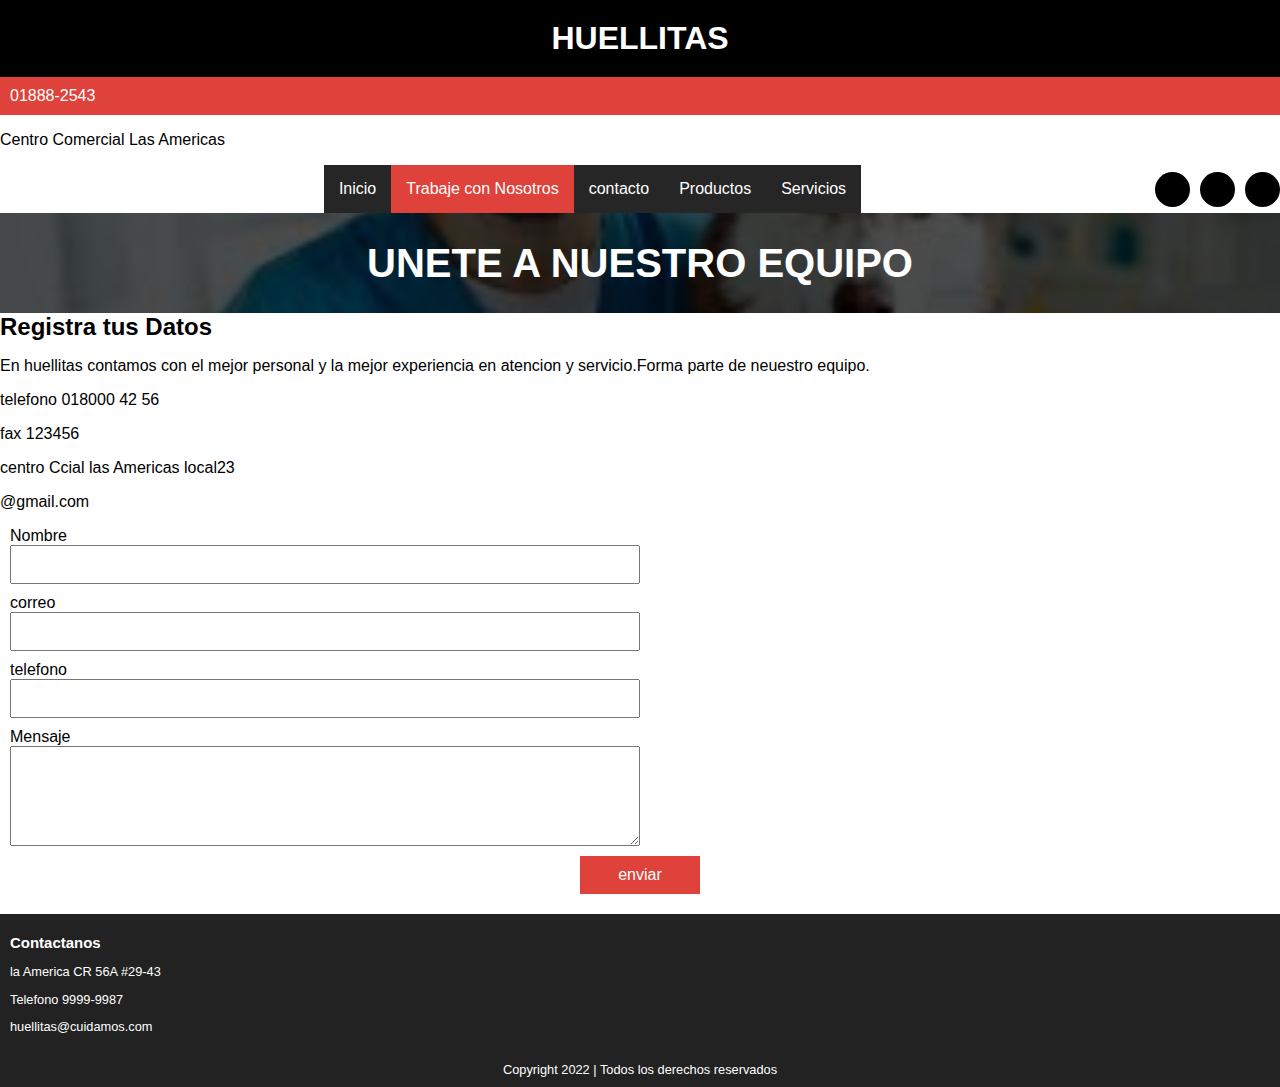
==== nosot.html @ d734a7d4 "se agrega el proyecto" ====
<!DOCTYPE HTML>
<html lang="es">
<head> 
<meta charset="UTF-8">	
<title>Nosotros|Huellitas</title>
<meta name="viewport" content="width=device-width, user-scalable=yes, initial-scale=1.0, maximun-scale=3.0, minimun-scale=1.0">
<link rel="stylesheet"  href="css/estilos.css">
<link rel="stylesheet"  href="css/ntros.css">
<link href="https://file.myfontastic.com/3E5wdVxcivixeTpiFSJR28/icons.css" rel="stylesheet">

<body>
 <header class="main-header">
 	 <div class="container container--flex">
       <div class="logo-container column column--50">
       <h1 class="logo">HUELLITAS</h1>
       </div>
       <div class="main-header_contactInfo column column--50">
        <p class="main-header_contactInfo_phone">
        <span class="icon-phone">01888-2543</span>
       </p>
         <p class="main-header_contactInfo_address>
         <span class="icon-location">Centro Comercial Las Americas</span>
         </p>
     </div>
    </div> 
 </header>

 <nav class="main-nav">
    
 	<div class="container container--flex">
        <span class="icon-menu" id="btn-menu"></span>
      <ul class="menu" id="menu">
		<li class="menu_item"> <a href="index.html" class="menu_link">Inicio</a></li>
		<li class="menu_item"> <a href="nosot.html" class="menu_link menu_link--select">Trabaje con Nosotros</a></li>
		<li class="menu_item"> <a href="contacto.html" class="menu_link">contacto</a></li>
		<li class="menu_item"> <a href="productos.html" class="menu_link">Productos</a></li>
		<li class="menu_item"> <a href="servicios.html" class="menu_link">Servicios</a></li>
	  </ul>
      <div class="social-icon">
        <a href=""social-icon_link><span class="icon-facebook"></span>
        </a>   
        <a href=""social-icon_link><span class="icon-twitter"></span>
        </a>
        <a href=""social-icon_link><span class="icon-mail"></span>
        </a> 
       </div>       
	</div> 
</nav>

<section class="banner">
	<img src="img/med.jpg" alt="" class="ban_img">
	<div class="banner_content">UNETE A NUESTRO EQUIPO</div>
</section>

<main class="main"> 
  <section class="group information"> 
  <h2 class="group_title">Registra tus Datos</h2> 
  <div class="container container--flex"> 
    <div class="contact-information column column--50"> 
              <p class="column_txt">En huellitas contamos con el mejor personal y la mejor experiencia en atencion y servicio.Forma parte de neuestro equipo. </p>  
        <p class="column_txt"><span class="icon-phone"></span>telefono 018000 42 56</p>
        <p class="column_txt"><span class="icon-phone"></span>fax 123456</p> 
        <p class="column_txt"><span class="icon-location"></span>centro Ccial las Americas local23</p>
         <p class="column_txt"><span class="icon-mail"></span>@gmail.com</p>
     </div>  

      <form action="" method="post" class="formulario column column--50">
       <label for=""  class="formulario_label">Nombre</label>
        <input type="text" class="formulario_input-txt" name="nombre"> 
        <label for=""  class="formulario_label">correo</label>
        <input type="text" class="formulario_input-txt" name="correo">
        <label for=""  class="formulario_label">telefono</label>
        <input type="text" class="formulario_input-txt" name="telefono">
        <label for=""  class="formulario_label">Mensaje</label>
        <textarea name="mensaje" id="" cols="30" rows="30" class="formulario_textarea">
        </textarea>
        <input type="submit" class="btn formulario_btn" value="enviar">
      </form>
</div>
  </section> 
</main>


<footer class= "main-footer">
  <div class="container container--flex">
  <div class="column column--33">
    <h3 class="column_title">Contactanos</h3> 	   
    <p class="column_txt">la America CR 56A #29-43</p>
    <p class="column_txt">Telefono 9999-9987</p>
    <p class="column_txt">huellitas@cuidamos.com</p>		
   </div>
   <p class="copy">Copyright 2022 | Todos los derechos reservados</p>
  </div>
</footer>
</body>
</html>
---- css/estilos.css ----
@import url('https://fonts.googleapis.com/css?family=Monserrat:400,700|Pacifico');
* {
	box-sizing: border-box;
}
	
body {
	font-family: 'Monserrat', sans-serif;
	margin:0;
}

/*---estilos----basicos------*/


img {
	display: block;
	width: 100%;
	max-width:  100%;
}

h1,h2,h3,h4,h5,h6 {
	margin: 0;
}

.container {
	width: 100%;
	margin: auto;
}

.container--flex {
	display: flex;
	flex-wrap: wrap;
	justify-content: space-between;
	align-items: center;
}

.column {
	width: 100%;
}


/*---estilo_header-----------------*/
.main-header {
	width: 100%;	
}

h1 {	
	
	text-align: center;
	color: white;
	padding: 20px;
	background-color: black;
}
.main-header_contactInfo_phone{
background:#DE423A ;
color: white;
margin: 0 auto;
padding: 10px;
}

.main-header_contactInfo_address{
	padding: 10px;
	margin: 0;
}
.main[class*="icon-"]:before {
position: reltive;
top: 2px;
right: 5px;
}


/*----estilo_Menu------*/
.main-nav{
	width: 100%;
	position: relative;
	z-index: 2000;
	padding: 10px;
}
.icon-menu{
	display: block;
	color: white;
	border: 1px solid white;
	border-radius: 3px;
	width: 40px;
	height: 40px;
	line-height: 42px;
	text-align: center;
	cursor: pointer;
	font-size: 1.5em;
}

.social-icon{
	display: flex;
	justify-content: space-between;
}
.social-icon [class*="icon-"]{
	color: white;
	margin-left: 10px;
	display: flex;
	justify-content: center;
	font-size: 1.3em;
	width: 35px;
	height: 35px;
	background: black;
	border-radius:50%;
	
}
.social-icon_link {
	text-decoration: none;
}
.menu {
	position: absolute;
	top: 60px;
	left: 0;
	width: 100%;
	background: rgba(0,0,0,.85);
	padding: 0;
	margin: 0;
	list-style: none;
	text-align: center;
	}

.menu_link {
   display: block;
	padding: 15px;
	color: white;
	text-decoration: none;

}

.menu_link:hover {
	background: #DE423A;
}

.menu_link--select {
	background: #DE423A;
}

/*-------estilo_banner-----*/
.banner{
	margin-top: -55x;
	position: relative;
}
.banner:before {
content: '';
position: absolute;
width: 100%;
height: 100%;
background: rgba(0,0,0,0.7);
z-index: 1000;
top: 0;
}

.banner_img{
	width: 80%;
	height: 80%;
	object-fit: cover;
}

.banner_content {
	width: 90%;
	color: white;
	text-align: center;
	position: absolute;
	z-index: 1500;
	top: 50%;
	left: 50%;
	transform: translateX(-50%)translateY(-50%);
	font-size: 1.5em;
	font-weight:bold ;
}
/*-------------------------estilodelfooter--------------------------*/
.main-footer{
	background: #222;
	color:  white;
	padding: 10px;
	padding-top: 20px;
	font-size: .8em;
}
.copy{
	text-align: center;
	margin: auto;
	margin-top: 15px;
}
.main-nav {	
	padding: 0px;
}
.banner_content{
	font-size: 2.5em;
}

.menu {
	position: static;
	display: flex;
	height: auto;
	width: auto;
}
.group--color .container{
	background: #DE423A;
	color: white;
	padding: 10px;
	text-align: center; 
}

@media screen and(min-width:480px) {
.logo{
	color: white;
}

.main-header_contactInfo{
	text-align: right;
}
.banner{
	margin-top: -200px;
	z-index: -1000;
}

.main-header_contactInfo_phone{
	background: none;
}
.main-header_contactInfo_address{
	color: white;
}
.column--50{
	width: 49%;
}
.main-nav{
	background: rgba(0, 0, 0, 0.85);
}
}
---- css/ntros.css ----
.contac-information{
	padding: 10px;
	padding-top: 0;
	margin-bottom: 30px;
	border-bottom: 1px solid #DE423A;
} 

.ban_img{
	width: 100;
	height: 100px;
	object-fit: cover;
}
.contac-information .column_title{
font-family: 'Pacifico';
font-weight: 100;
}
.contac-information[class*="icon"]{
	font-size: 1.3em;
	margin-right: 7px;
	position: relative;
	top: 5px;
}

.formulario {
	padding: 10px;
	padding-top: 0;
}
.formulario_label, .formulario_input-txt, .formulario_textarea{
	display: block;
	width: 50%;


}

.formulario_input-txt{
	padding: 10px;
	margin-bottom: 10px;
	align-items: center;
}

.formulario_textarea{
	min-height: 50px;
	min-width: 50%;
	max-width: 50%;
	max-height: 100px;
}
.formulario_btn{
	border: none;
	font-size: 1em;

}

@media screen and (min-width: 480px){
	.contact .container--flex{
		align-items: flex-start;
	}
.contac-information p{
	font-size: .75em;
}	
.contac-information {
	border-right: 1px solid #DE423A;
	border-bottom: none;

}
}
@media screen and(min-width:768px){
	.contac-information p{
		font-size: 1em;
	}
	.contac-information .column_title{
		font-size: 1.5em;
	}

}
.btn{
	display: block;
	text-align: center;
	text-decoration: none;
	width: 120px;
	background: #DE423A;
	color: white;
	padding: 10px;
	margin: 10px auto;
}
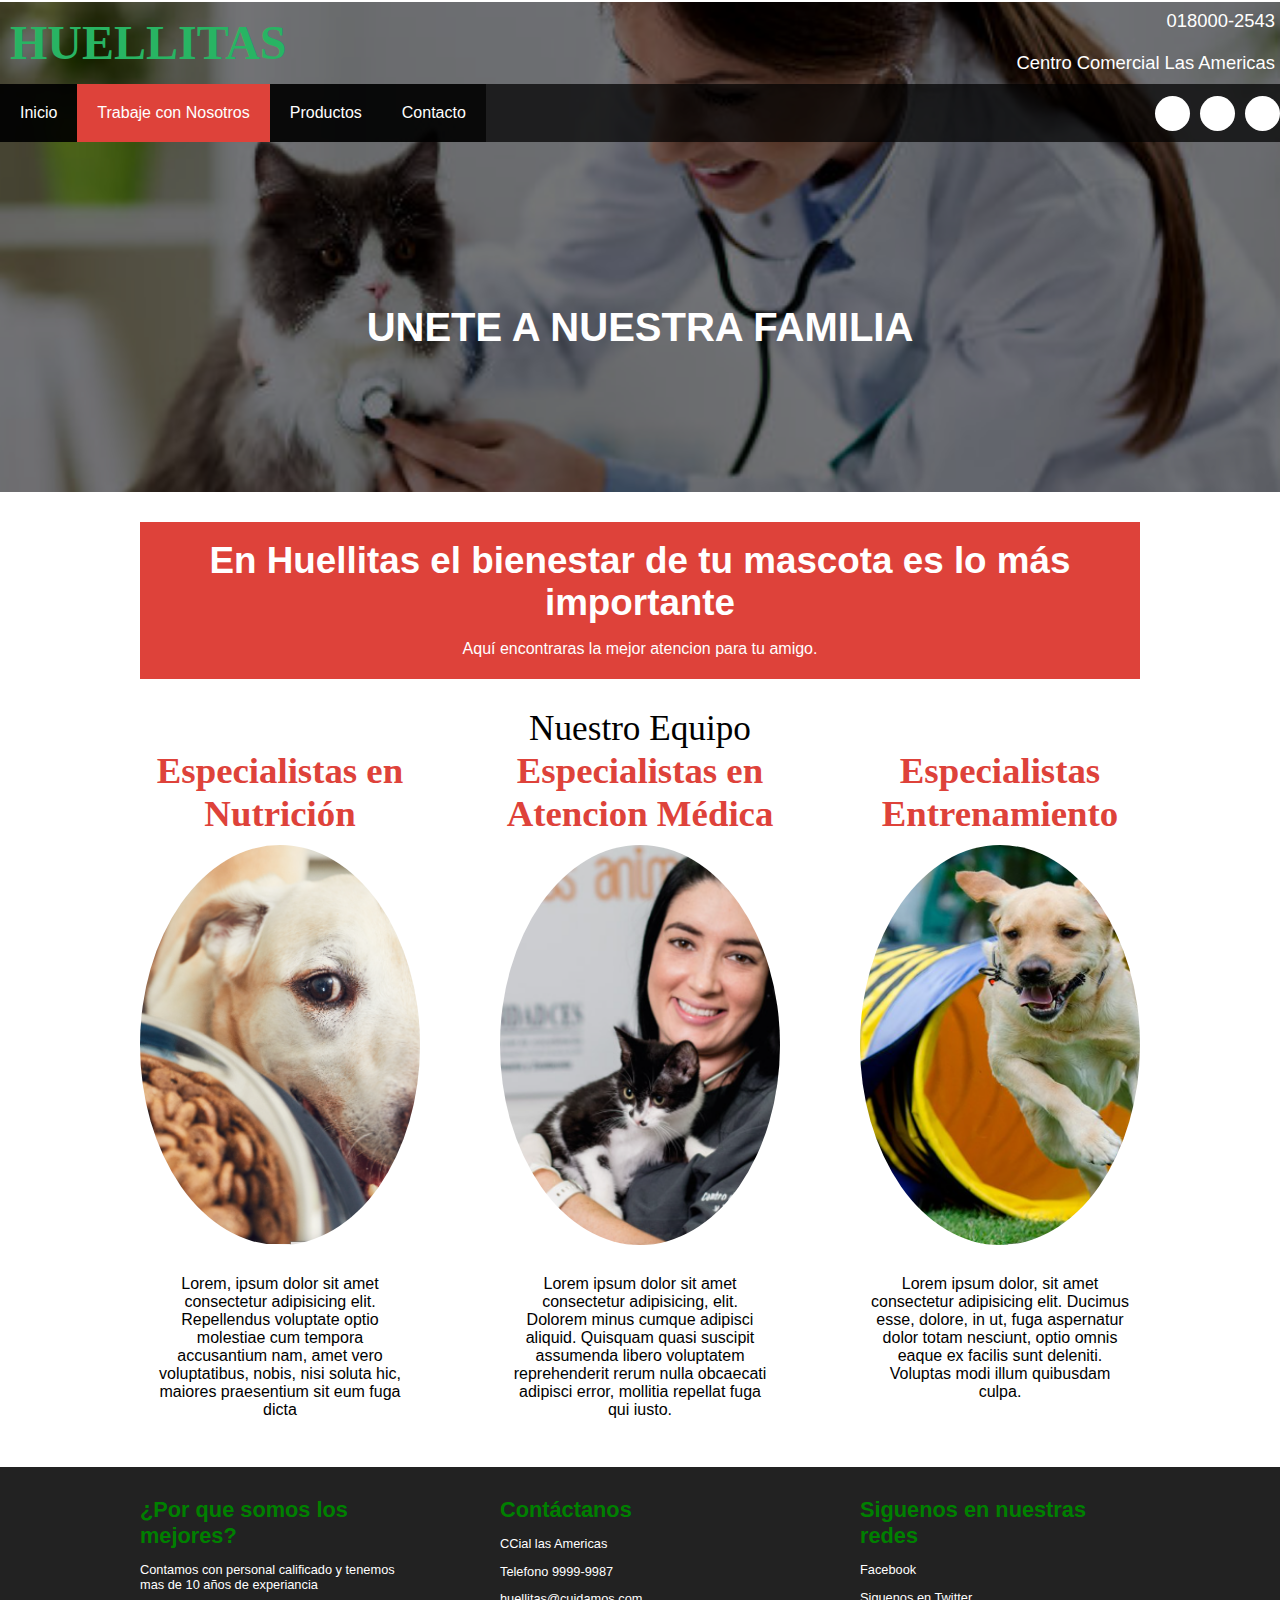
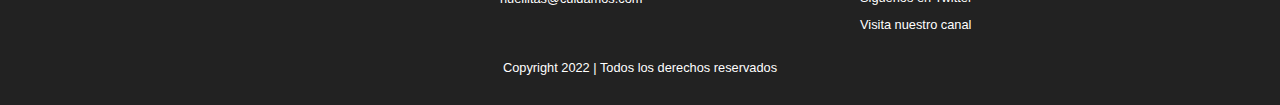
==== commit 9cb1cb76: "Se agregan cambios" ====
--- a/nosot.html
+++ b/nosot.html
@@ -1,24 +1,25 @@
 <!DOCTYPE HTML>
 <html lang="es">
 <head> 
-<meta charset="UTF-8">	
-<title>Nosotros|Huellitas</title>
+<meta charset="UTF-8">  
+<title>Nosotros| Huellitas</title>
 <meta name="viewport" content="width=device-width, user-scalable=yes, initial-scale=1.0, maximun-scale=3.0, minimun-scale=1.0">
 <link rel="stylesheet"  href="css/estilos.css">
 <link rel="stylesheet"  href="css/ntros.css">
 <link href="https://file.myfontastic.com/3E5wdVxcivixeTpiFSJR28/icons.css" rel="stylesheet">
+</head>
 
 <body>
  <header class="main-header">
- 	 <div class="container container--flex">
+   <div class="container--flex">
        <div class="logo-container column column--50">
        <h1 class="logo">HUELLITAS</h1>
        </div>
        <div class="main-header_contactInfo column column--50">
         <p class="main-header_contactInfo_phone">
-        <span class="icon-phone">01888-2543</span>
+        <span class="icon-phone">018000-2543</span>
        </p>
-         <p class="main-header_contactInfo_address>
+         <p class="main-header_contactInfo_address">
          <span class="icon-location">Centro Comercial Las Americas</span>
          </p>
      </div>
@@ -26,71 +27,82 @@
  </header>
 
  <nav class="main-nav">
-    
- 	<div class="container container--flex">
-        <span class="icon-menu" id="btn-menu"></span>
+   <div class="container--flex">
+        <span class="icon-menu" id="btnmenu"></span>
       <ul class="menu" id="menu">
-		<li class="menu_item"> <a href="index.html" class="menu_link">Inicio</a></li>
-		<li class="menu_item"> <a href="nosot.html" class="menu_link menu_link--select">Trabaje con Nosotros</a></li>
-		<li class="menu_item"> <a href="contacto.html" class="menu_link">contacto</a></li>
-		<li class="menu_item"> <a href="productos.html" class="menu_link">Productos</a></li>
-		<li class="menu_item"> <a href="servicios.html" class="menu_link">Servicios</a></li>
-	  </ul>
+    <li class="menu_item"> <a href="index.html" class="menu_link">Inicio</a></li>
+    <li class="menu_item"> <a href="nosot.html" class="menu_link menu_link--select">Trabaje con Nosotros</a></li> 
+    <li class="menu_item"> <a href="prod.html" class="menu_link">Productos</a></li>
+    <li class="menu_item"> <a href="contact.html" class="menu_link">Contacto</a></li>
+    </ul>
       <div class="social-icon">
-        <a href=""social-icon_link><span class="icon-facebook"></span>
-        </a>   
-        <a href=""social-icon_link><span class="icon-twitter"></span>
-        </a>
-        <a href=""social-icon_link><span class="icon-mail"></span>
-        </a> 
-       </div>       
-	</div> 
+        <a href="" class="social-icon_link"><span class="icon-facebook"></span></a>   
+        <a href="" class="social-icon_link"><span class="icon-twitter"></span></a>
+        <a href="" class="social-icon_link"><span class="icon-mail"></span></a> 
+      </div>       
+  </div> 
 </nav>
 
 <section class="banner">
-	<img src="img/med.jpg" alt="" class="ban_img">
-	<div class="banner_content">UNETE A NUESTRO EQUIPO</div>
+  <img src="img/prodt/medico.png" alt="" class="banner_img"></img>
+  <div class="banner_content">UNETE A NUESTRA FAMILIA</div>
 </section>
 
-<main class="main"> 
-  <section class="group information"> 
-  <h2 class="group_title">Registra tus Datos</h2> 
-  <div class="container container--flex"> 
-    <div class="contact-information column column--50"> 
-              <p class="column_txt">En huellitas contamos con el mejor personal y la mejor experiencia en atencion y servicio.Forma parte de neuestro equipo. </p>  
-        <p class="column_txt"><span class="icon-phone"></span>telefono 018000 42 56</p>
-        <p class="column_txt"><span class="icon-phone"></span>fax 123456</p> 
-        <p class="column_txt"><span class="icon-location"></span>centro Ccial las Americas local23</p>
-         <p class="column_txt"><span class="icon-mail"></span>@gmail.com</p>
+<main class="main">
+  <section class="group group--color">
+    <div class="container">
+      <h2 class="main_title">En Huellitas el bienestar de tu mascota es lo más importante</h2> 
+        <p class="main_txt">Aquí encontraras la mejor atencion para tu amigo.</p>
+      </div>
+  </section>
+
+  <section class="group out-team"> 
+    <h2 class="group_title">Nuestro Equipo</h2>
+    <div class="container container--flex">
+      <div class="column column--33">
+      <h3 class="our-team_title">Especialistas en Nutrición</h3> 
+      <img src="img/nutric.png" alt="" class="our-team_img">
+      <p class="our-team_txt">Lorem, ipsum dolor sit amet consectetur adipisicing elit. Repellendus voluptate optio molestiae cum tempora accusantium nam, amet vero voluptatibus, nobis, nisi soluta hic, maiores praesentium sit eum fuga dicta </p>
+      </div>
+      <div class="column column--33">
+      <h3 class="our-team_title">Especialistas en Atencion Médica</h3> 
+      <img src="img/atencion.png" alt="" class="our-team_img">
+      <p class="our-team_txt">Lorem ipsum dolor sit amet consectetur adipisicing, elit. Dolorem minus cumque adipisci aliquid. Quisquam quasi suscipit assumenda libero voluptatem reprehenderit rerum nulla obcaecati adipisci error, mollitia repellat fuga qui iusto.</p>
+      </div>
+      <div class="column column--33">
+      <h3 class="our-team_title">Especialistas Entrenamiento</h3> 
+       <img src="img/entren.png" alt="" class="our-team_img">
+      <p class="our-team_txt">Lorem ipsum dolor, sit amet consectetur adipisicing elit. Ducimus esse, dolore, in ut, fuga aspernatur dolor totam nesciunt, optio omnis eaque ex facilis sunt deleniti. Voluptas modi illum quibusdam culpa.</p>
+      </div>  
      </div>  
 
-      <form action="" method="post" class="formulario column column--50">
-       <label for=""  class="formulario_label">Nombre</label>
-        <input type="text" class="formulario_input-txt" name="nombre"> 
-        <label for=""  class="formulario_label">correo</label>
-        <input type="text" class="formulario_input-txt" name="correo">
-        <label for=""  class="formulario_label">telefono</label>
-        <input type="text" class="formulario_input-txt" name="telefono">
-        <label for=""  class="formulario_label">Mensaje</label>
-        <textarea name="mensaje" id="" cols="30" rows="30" class="formulario_textarea">
-        </textarea>
-        <input type="submit" class="btn formulario_btn" value="enviar">
-      </form>
-</div>
-  </section> 
+  </section>
+
 </main>
 
 
-<footer class= "main-footer">
+ <footer class= "main-footer">
   <div class="container container--flex">
   <div class="column column--33">
-    <h3 class="column_title">Contactanos</h3> 	   
-    <p class="column_txt">la America CR 56A #29-43</p>
+    <h2 class="column_title">¿Por que somos los mejores?</h2>      
+    <p class="column_txt">Contamos con personal calificado y 
+    tenemos mas de 10 años de experiancia </p>
+  </div>
+  <div class="column column--33">
+    <h2 class="column_title">Contáctanos</h2>
+    <p class="column_txt">CCial las Americas</p>
     <p class="column_txt">Telefono 9999-9987</p>
-    <p class="column_txt">huellitas@cuidamos.com</p>		
+    <p class="column_txt">huellitas@cuidamos.com</p>    
+  </div>
+   <div class="column  column--33">
+    <h2 class="column_title">Siguenos en nuestras redes</h2>
+    <p class="column_txt"><a href="" class="icon-facebook">Facebook</a></p>
+    <p class="column_txt"><a href="" class="icon-twitter">Siguenos en Twitter</a></p>
+    <p class="column_txt"><a href="" class="icon-youtobe">Visita nuestro canal</a></p>    
    </div>
    <p class="copy">Copyright 2022 | Todos los derechos reservados</p>
   </div>
 </footer>
+<script type="text/javascript" src="js/menu.js"></script>
 </body>
 </html>--- a/css/estilos.css
+++ b/css/estilos.css
@@ -1,3 +1,7 @@
+
+
+/*Estos estilos son adaptables a distintos tipos de dispositivos(responsive ) espcifica/ 
+aplicaran con anchos de pantalla de 480px-768px y 1024px en adelante*/
 @import url('https://fonts.googleapis.com/css?family=Monserrat:400,700|Pacifico');
 * {
 	box-sizing: border-box;
@@ -10,22 +14,26 @@
 
 /*---estilos----basicos------*/
 
-
+/* Estilos generales para las imágenes */
 img {
 	display: block;
 	width: 100%;
 	max-width:  100%;
-}
-
+	margin: auto;
+
+}
+/* Estilos generales para títulos de diferentes niveles */
 h1,h2,h3,h4,h5,h6 {
 	margin: 0;
 }
 
+/* Estilos generales para un contenedor que abarca todo el ancho */
 .container {
 	width: 100%;
 	margin: auto;
 }
 
+/* Estilos generales para un contenedor con elementos flexibles */
 .container--flex {
 	display: flex;
 	flex-wrap: wrap;
@@ -33,48 +41,58 @@
 	align-items: center;
 }
 
+/* Estilos para las columnas en el pie de página */
 .column {
 	width: 100%;
 }
 
 
-/*---estilo_header-----------------*/
+/*------------estilo_header-----------------*/
+/* Estilos para el encabezado de la página */
 .main-header {
 	width: 100%;	
 }
-
-h1 {	
-	
-	text-align: center;
-	color: white;
-	padding: 20px;
-	background-color: black;
-}
-.main-header_contactInfo_phone{
+/* Estilos para el logotipo en el encabezado */
+.logo {	
+	font-size: 1.8em;
+	color: brown;
+	padding: 10px ;
+	font-family: ;/*opcional cambiar el estilo de fuente para el texto*/
+	font-weight: 100%;
+}
+
+/* Estilos para la información de contacto en el encabezado */
+.main-header_contactInfo_phone {
 background:#DE423A ;
 color: white;
 margin: 0 auto;
 padding: 10px;
-}
-
+
+}
+/* Estilos para la dirección en la información de contacto en el encabezado */
 .main-header_contactInfo_address{
-	padding: 10px;
-	margin: 0;
-}
-.main[class*="icon-"]:before {
-position: reltive;
+padding: 10px;
+margin: 0;
+
+}
+
+.main [class*="icon-"]:before {
+position: relative;
 top: 2px;
 right: 5px;
 }
 
 
 /*----estilo_Menu------*/
-.main-nav{
+/* Estilos para el menú de navegación */
+.main-nav {
 	width: 100%;
 	position: relative;
 	z-index: 2000;
 	padding: 10px;
 }
+
+/* Estilos para el ícono del menú */
 .icon-menu{
 	display: block;
 	color: white;
@@ -87,75 +105,92 @@
 	cursor: pointer;
 	font-size: 1.5em;
 }
-
+/* Estilos para los íconos de redes sociales */
 .social-icon{
 	display: flex;
 	justify-content: space-between;
 }
-.social-icon [class*="icon-"]{
+
+.social-icon [class*="icon-"] {
 	color: white;
 	margin-left: 10px;
 	display: flex;
 	justify-content: center;
-	font-size: 1.3em;
+	align-items: center;
+	font-size: 1.1em;
 	width: 35px;
 	height: 35px;
 	background: black;
-	border-radius:50%;
-	
-}
+	border-radius:50%;	
+}
+
+/* Estilos para los enlaces de las redes sociales */
 .social-icon_link {
 	text-decoration: none;
 }
+
+/* Estilos para el menú desplegable */
 .menu {
 	position: absolute;
-	top: 60px;
+	top: 50px;
 	left: 0;
 	width: 100%;
-	background: rgba(0,0,0,.85);
+	background: rgba(0,0,0,.70);
 	padding: 0;
 	margin: 0;
 	list-style: none;
 	text-align: center;
-	}
-
+	height: 0;
+	overflow: hidden;
+	transition: height .3s linear;
+}
+
+/* Estilos para los enlaces del menú */
 .menu_link {
    display: block;
 	padding: 15px;
 	color: white;
 	text-decoration: none;
-
 }
 
 .menu_link:hover {
 	background: #DE423A;
 }
 
+/* Estilos para resaltar el enlace seleccionado en el menú */
 .menu_link--select {
 	background: #DE423A;
 }
-
-/*-------estilo_banner-----*/
-.banner{
-	margin-top: -55x;
+/*clase que se invoca desde el archivo JavaScript para mostrar el menu desplegable*/
+.mostrar {
+	height: 190px;
+
+}
+
+/*-------estilo_banner--------------*/
+/* Estilos para el banner */
+.banner {
+	margin-top: -55px;
 	position: relative;
 }
+/* Estilos para el fondo del banner */
 .banner:before {
 content: '';
 position: absolute;
 width: 100%;
 height: 100%;
-background: rgba(0,0,0,0.7);
+background: rgba(0,0,0,0.5);
 z-index: 1000;
 top: 0;
 }
 
-.banner_img{
+.banner_img {
 	width: 80%;
 	height: 80%;
 	object-fit: cover;
 }
 
+/* Estilos para el contenido del banner */
 .banner_content {
 	width: 90%;
 	color: white;
@@ -168,62 +203,340 @@
 	font-size: 1.5em;
 	font-weight:bold ;
 }
+
+
+/*-------------------------estilos Principales--------------------------*/
+/* Estilos para un grupo con color de fondo */
+.group--color .container{
+	background: #DE423A;
+	color: white;
+	padding: 5px;
+	text-align: center; 
+}
+
+/* Estilos para el título principal */
+.main_title{
+	margin: 13px;
+	font-size: 1.3em;
+	font-family: ;*en caso de querer cambiar el tipo de fuente*/
+	font-weight: 100;
+}
+
+/* Estilos para los títulos en la columna de información de contacto */
+.column_title {
+	font-size: 1.2em;
+	color: green;
+}
+
+/* Estilos para la descripción en la columna de información de contacto */
+.main_about_description .column:nth-child(2) {
+	padding: 10px;
+}
+
+/* Estilos para un botón */
+.btn {
+	display: block;
+	text-align: center;
+	text-decoration: none;
+	width: 120px;
+	background: green;
+	color: white;
+	padding: 10px;
+	margin: 10px auto;
+}
+
+/* Estilos para el título de un grupo */
+.group_title {
+font-family: 'Impact' ;
+text-align: center;
+font-weight: 100;
+font-size: 1.5em;
+}
+
+/* Estilos para una columna con imágenes especiales */
+.all-special .column {
+	margin-bottom: 30px;
+	text-align: center;
+}
+
+/* Estilos para el título en la columna de imágenes especiales */
+.all-special_img {
+	margin: auto;
+	max-width: 350px;
+}
+
+.all-special_title{
+	text-align: center;
+	font-size: 1.83m;
+	padding-top: 10px;
+	padding-bottom: 20px;
+}
+
+.all-special_tipo{
+	font-size: 1.5em;
+	color: green;
+	font-weight: bold;
+}
+
 /*-------------------------estilodelfooter--------------------------*/
+
+/* Estilos para el pie de página */
 .main-footer{
 	background: #222;
 	color:  white;
 	padding: 10px;
 	padding-top: 20px;
+	padding-bottom: 20px;
 	font-size: .8em;
 }
+
+/* Estilos para el texto de derechos de autor en el pie de página */
 .copy{
 	text-align: center;
 	margin: auto;
 	margin-top: 15px;
 }
-.main-nav {	
-	padding: 0px;
-}
-.banner_content{
+
+/* Estilos para los íconos en el pie de página */
+.main-footer [class*="icon-"]{
+	color: white;
+	text-decoration: none;
+}
+
+.main-footer [class*="icon-"]: before {
+	position: relative;
+	top: 3px;
+	right: 5px;
+}
+
+/*------estilo Responsive------*/
+
+
+@media screen and (min-width:480px) {
+.logo{
+	color: white;
+}
+
+.social-icon [class*="icon-"] {
+	color: black;
+	background: white;
+}
+
+/* Estilos para la información de contacto en el encabezado */
+.main-header_contactInfo {
+	text-align: right;
+}
+
+
+.main-header_contactInfo_phone {
+	background: none;
+	font-size: 0.8em;
+
+}
+.main-header_contactInfo_address {
+	color: white;
+   font-size: 0.8em;
+}
+/* Estilos para el menú de navegación */
+.main-nav {
+	background: rgba(0, 0, 0, 0.72);
+}
+
+.banner {
+	margin-top: -140px;
+	z-index: -1000;
+}
+
+.banner_img {
+	height: 230px;
+}
+
+.banner_content {
+	font-size: 1.2em;
+	margin-top: 80px;
+}
+
+.main-footer .container--flex {
+align-items: flex-start;
+}
+
+.column--50 {
+	width: 49%;
+}
+
+.column--50-25 {
+	width: 49%;
+}
+
+.column--33 {
+	width: 28%;
+}
+
+.main {
+	padding-bottom: 2px;
+}
+
+.main_about_description .column:nth-child(2) {
+	padding-left: 20px;
+	font-size:.9em ;
+}
+
+.main_about_description .btn {
+	margin: 0;
+}
+
+.all-special .column {
+	border:  5px solid #ddd;
+	padding: 5px;
+}
+
+.all-special_img {
+  height: 200px;	
+  object-fit: cover;
+}
+
+
+
+
+}
+
+
+
+@media screen and (min-width:768px)  {
+
+
+.main_title {
+	font-size: 2.2em;
+}
+
+.main_about_description {
+	margin-top: 30px;
+}
+.main_about_description .column--50:nth-child(2){
+font-size: 1em;
+}
+
+.main_about_description .column--50:nth-child(2) .column_txt{
+ line-height: 30px;
+}
+.column--50-25 {
+	width: 24%;
+}
+
+/* Estilos para los títulos de las columnas en el pie de página */
+.column_title {
+	font-size: 1em;
+}
+.group_title {
+	font-size: 2.2em;
+}
+
+}
+
+
+
+
+
+@media screen and (min-width:1024px) {
+.container {
+	width: 1000px; /*para  el espaciado ya que al aumentar los px quedan espacios a los lados*/
+}
+
+.banner_img {
+	height: 490px;
+}
+
+.logo {
+	font-size: 3em;
+	padding: o;
+	color: #28B463 ;
+	font-family: 'Impact';
+}
+
+.main-header_contactInfo_phone{
+	 padding-right: 5px;
+	font-size: 1.15em;
+}
+
+.main-header_contactInfo_address {
+   padding-right: 5px;
+	font-size: 1.15em;
+}
+
+.main-nav {
+	padding: 0;
+}
+
+.banner_content {
 	font-size: 2.5em;
 }
 
+.icon-menu {
+	display:  none;
+}
 .menu {
 	position: static;
 	display: flex;
 	height: auto;
 	width: auto;
 }
-.group--color .container{
-	background: #DE423A;
-	color: white;
-	padding: 10px;
-	text-align: center; 
-}
-
-@media screen and(min-width:480px) {
-.logo{
-	color: white;
-}
-
-.main-header_contactInfo{
-	text-align: right;
-}
-.banner{
-	margin-top: -200px;
-	z-index: -1000;
-}
-
-.main-header_contactInfo_phone{
-	background: none;
-}
-.main-header_contactInfo_address{
-	color: white;
-}
-.column--50{
-	width: 49%;
+/* Estilos para los enlaces del menú */
+.menu_link {
+	padding: 20px;
+}
+
+.group--color .container {
+	margin-top: 30px;
+	margin-bottom: 30px;
+
+}
+
+.main_title {
+	font-size: 2.3em;
+}
+
+
+.main_about_description .column--50:nth-child(2) .column_txt{
+line-height: 40px;/*espaciado entre lineas de texto*/
+}
+
+.column_title{
+	font-size: 1.7em;
+}
+
+.all-special_title {
+	font-size: 1.4em;
+}
+
+.all-special_tipo {
+	font-size: 1.8em;
+}
+.main-footer {
+	padding-top: 30px;/*espaciado arriba y abajo*/
+	padding-bottom: 30px;
 }
 .main-nav{
-	background: rgba(0, 0, 0, 0.85);
-}
-}+background: rgba(0, 0, 0, 0.72);
+
+}
+}
+@media screen and (min-width:1600px) {
+
+.container{
+	width: 1400px;
+}
+.main_about_description .column:nth-child(1).img {
+	width:100%;
+	height: 350 %;
+	object-fit: cover;
+
+}
+.all-special_img {
+	height: 300px;
+}
+
+.banner_img{
+	height: 700px;
+}
+
+}
--- a/css/ntros.css
+++ b/css/ntros.css
@@ -1,84 +1,60 @@
-.contac-information{
-	padding: 10px;
-	padding-top: 0;
-	margin-bottom: 30px;
-	border-bottom: 1px solid #DE423A;
-} 
+.out-team {
+	text-align: center;
+	margin-bottom: 20px;
+}
+.out-team .container--flex{
+ align-items: flex-start;/*alineamos los elementos del contenedor de forma verticaal*/
+}
+.our-team_title {
+	font-family: 'Monserrat';
+	color:  #DE423A;
+	font-weight: bold;
+	font-size: 1.2em;
+	margin-bottom: 10px;
+}
+.banner_img {
+	width: 100%;
 
-.ban_img{
-	width: 100;
-	height: 100px;
 	object-fit: cover;
 }
-.contac-information .column_title{
-font-family: 'Pacifico';
-font-weight: 100;
-}
-.contac-information[class*="icon"]{
-	font-size: 1.3em;
-	margin-right: 7px;
-	position: relative;
-	top: 5px;
+.our-team_img{
+	width: 200px;
+	height: 200px;
+	object-fit: cover;
+	border-radius: 50%;
+	margin: auto;
+	margin-bottom: 20px;
 }
 
-.formulario {
+.our-team_txt{
 	padding: 10px;
-	padding-top: 0;
-}
-.formulario_label, .formulario_input-txt, .formulario_textarea{
-	display: block;
-	width: 50%;
-
-
 }
 
-.formulario_input-txt{
-	padding: 10px;
-	margin-bottom: 10px;
-	align-items: center;
+@media screen and (min-width:480px){
+.our-team_img {
+  width: 180px;
+  height: 180px;
 }
 
-.formulario_textarea{
-	min-height: 50px;
-	min-width: 50%;
-	max-width: 50%;
-	max-height: 100px;
+@media screen and (min-width:768px){
+.our-team_img {
+  width: 250x;
+  height: 250px;
 }
-.formulario_btn{
-	border: none;
-	font-size: 1em;
-
+  .out-team .container--flex{
+ align-items: flex-start;/*alineamos los elementos del contenedor de forma verticaal*/
 }
 
-@media screen and (min-width: 480px){
-	.contact .container--flex{
-		align-items: flex-start;
-	}
-.contac-information p{
-	font-size: .75em;
-}	
-.contac-information {
-	border-right: 1px solid #DE423A;
-	border-bottom: none;
-
+.our-team_title{
+	font-size: 2.2em;
 }
 }
-@media screen and(min-width:768px){
-	.contac-information p{
-		font-size: 1em;
-	}
-	.contac-information .column_title{
-		font-size: 1.5em;
-	}
-
+@media screen and (min-width:1024px){
+.our-team_img {
+  width: 400px;
+  height: 400px;
 }
-.btn{
-	display: block;
-	text-align: center;
-	text-decoration: none;
-	width: 120px;
-	background: #DE423A;
-	color: white;
-	padding: 10px;
-	margin: 10px auto;
+.our-team_title{
+	font-size: 2.3em;
 }
+}